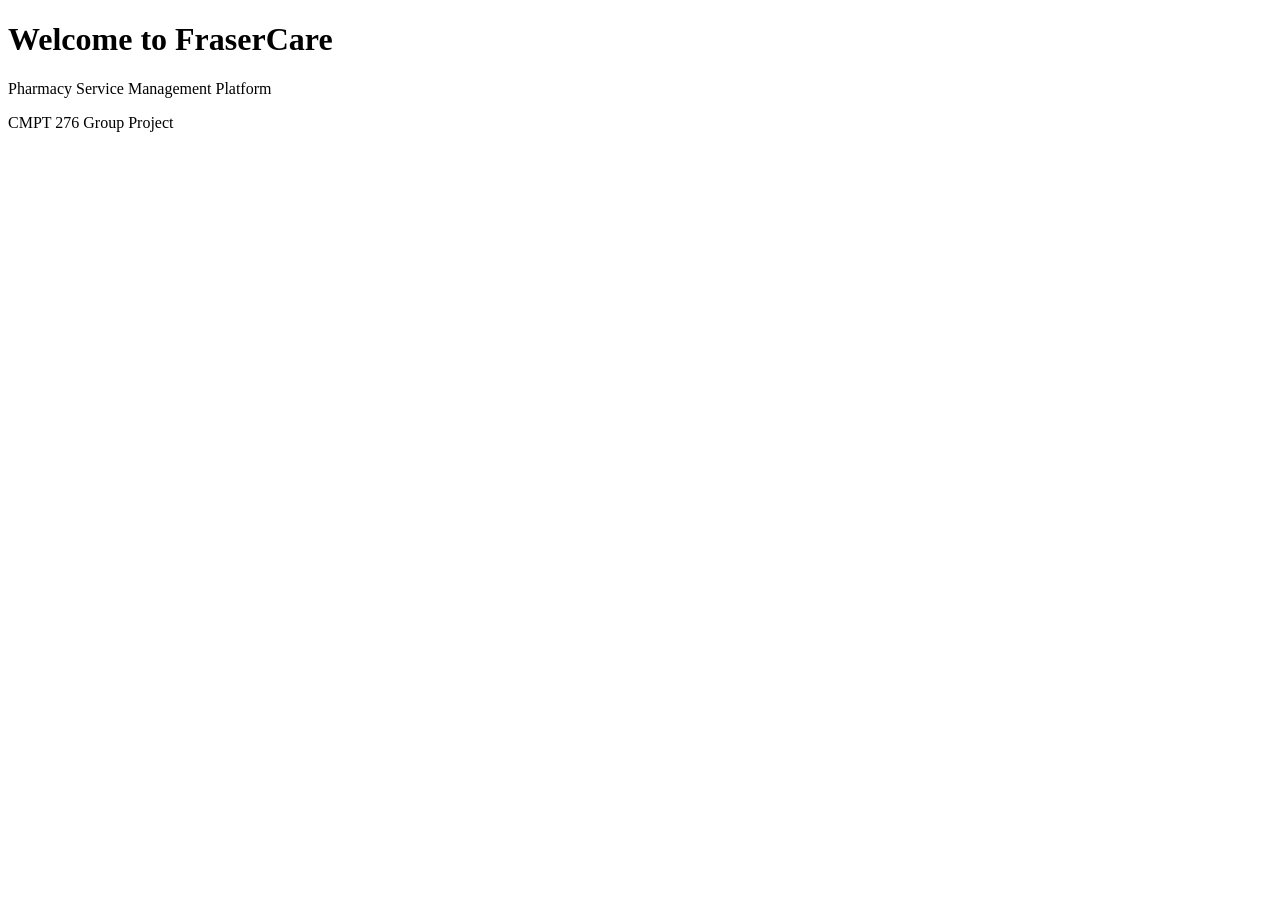
==== src/main/resources/static/index.html @ c7d7651f "Add initial FraserCare Spring Boot application" ====
<!DOCTYPE html>
<html lang="en">
<head>
    <meta charset="UTF-8">
    <meta name="viewport" content="width=device-width, initial-scale=1.0">
    <title>FraserCare</title>
</head>
<body>
    <h1>Welcome to FraserCare</h1>
    <p>Pharmacy Service Management Platform</p>
    <p>CMPT 276 Group Project</p>
</body>
</html>
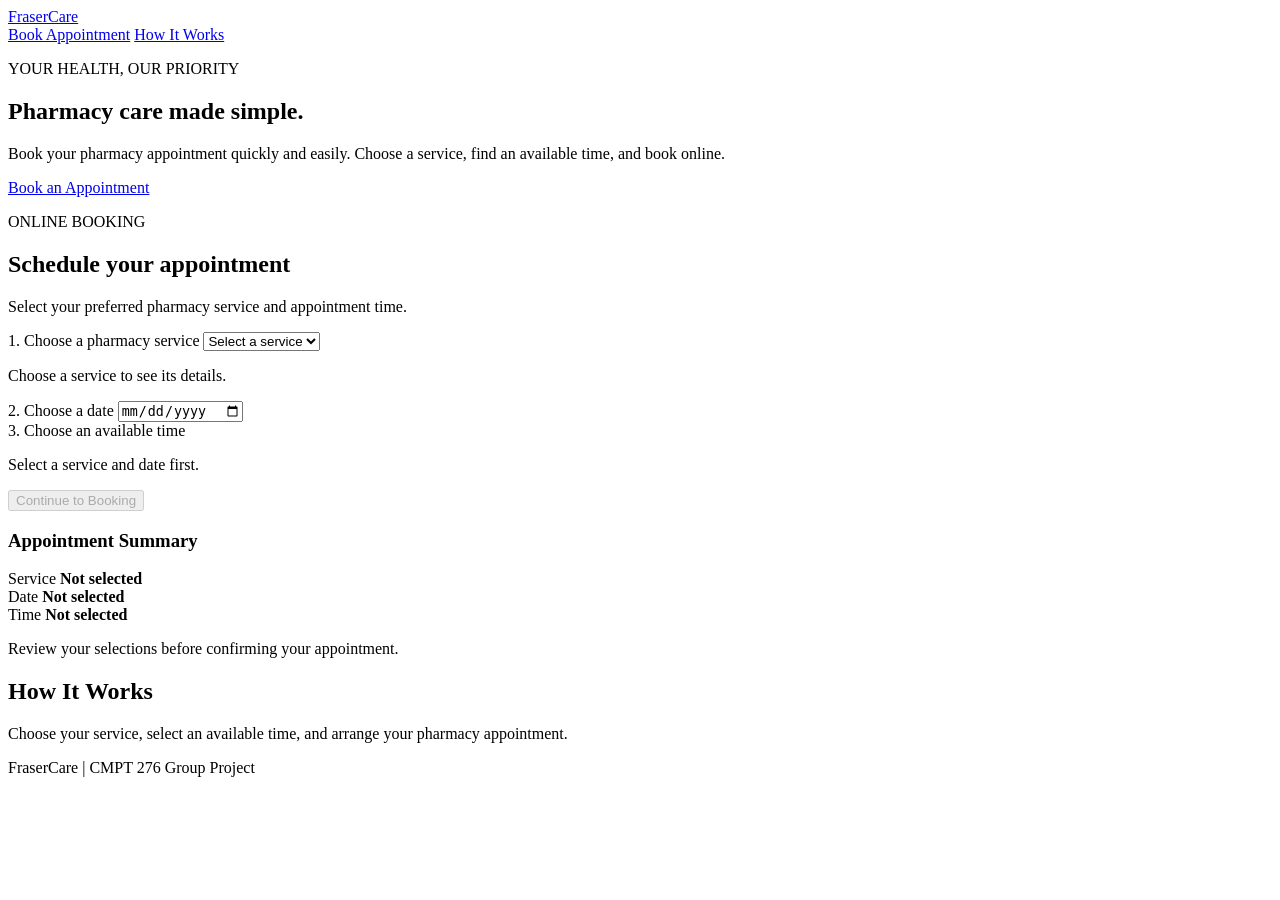
==== commit 096e6369: "feat: add appointment booking frontend UI" ====
--- a/src/main/resources/static/index.html
+++ b/src/main/resources/static/index.html
@@ -3,11 +3,129 @@
 <head>
     <meta charset="UTF-8">
     <meta name="viewport" content="width=device-width, initial-scale=1.0">
-    <title>FraserCare</title>
+    <title>FraserCare | Book an Appointment</title>
+    <link rel="stylesheet" href="/css/style.css">
+    <script src="/js/booking.js" defer></script>
 </head>
 <body>
-    <h1>Welcome to FraserCare</h1>
-    <p>Pharmacy Service Management Platform</p>
-    <p>CMPT 276 Group Project</p>
+
+    <header class="site-header">
+        <a href="/" class="logo">FraserCare</a>
+
+        <nav>
+            <a href="#booking">Book Appointment</a>
+            <a href="#how-it-works">How It Works</a>
+        </nav>
+    </header>
+
+    <main>
+
+        <section class="hero">
+            <p class="eyebrow">YOUR HEALTH, OUR PRIORITY</p>
+
+            <h1>Pharmacy care made simple.</h1>
+
+            <p>
+                Book your pharmacy appointment quickly and easily.
+                Choose a service, find an available time, and book online.
+            </p>
+
+            <a href="#booking" class="primary-button">
+                Book an Appointment
+            </a>
+        </section>
+
+        <section class="booking-section" id="booking">
+
+            <div class="section-heading">
+                <p class="eyebrow">ONLINE BOOKING</p>
+                <h2>Schedule your appointment</h2>
+                <p>Select your preferred pharmacy service and appointment time.</p>
+            </div>
+
+            <div class="booking-container">
+
+                <form id="bookingForm">
+
+                    <div class="form-group">
+                        <label for="serviceSelect">1. Choose a pharmacy service</label>
+
+                        <select id="serviceSelect" required>
+                            <option value="">Select a service</option>
+                        </select>
+
+                        <p id="serviceDescription">
+                            Choose a service to see its details.
+                        </p>
+                    </div>
+
+                    <div class="form-group">
+                        <label for="appointmentDate">2. Choose a date</label>
+
+                        <input
+                            type="date"
+                            id="appointmentDate"
+                            required
+                        >
+                    </div>
+
+                    <div class="form-group">
+                        <label>3. Choose an available time</label>
+
+                        <div id="timeSlots" class="time-slots">
+                            <p>Select a service and date first.</p>
+                        </div>
+                    </div>
+
+                    <p id="bookingMessage" role="status"></p>
+
+                    <button type="submit" id="bookButton" disabled>
+                        Continue to Booking
+                    </button>
+
+                </form>
+
+                <aside class="booking-summary">
+
+                    <h3>Appointment Summary</h3>
+
+                    <div class="summary-item">
+                        <span>Service</span>
+                        <strong id="summaryService">Not selected</strong>
+                    </div>
+
+                    <div class="summary-item">
+                        <span>Date</span>
+                        <strong id="summaryDate">Not selected</strong>
+                    </div>
+
+                    <div class="summary-item">
+                        <span>Time</span>
+                        <strong id="summaryTime">Not selected</strong>
+                    </div>
+
+                    <p>
+                        Review your selections before confirming
+                        your appointment.
+                    </p>
+
+                </aside>
+
+            </div>
+        </section>
+
+        <section class="how-it-works" id="how-it-works">
+            <h2>How It Works</h2>
+
+            <p>Choose your service, select an available time,
+                and arrange your pharmacy appointment.</p>
+        </section>
+
+    </main>
+
+    <footer>
+        <p>FraserCare | CMPT 276 Group Project</p>
+    </footer>
+
 </body>
-</html>+</html>
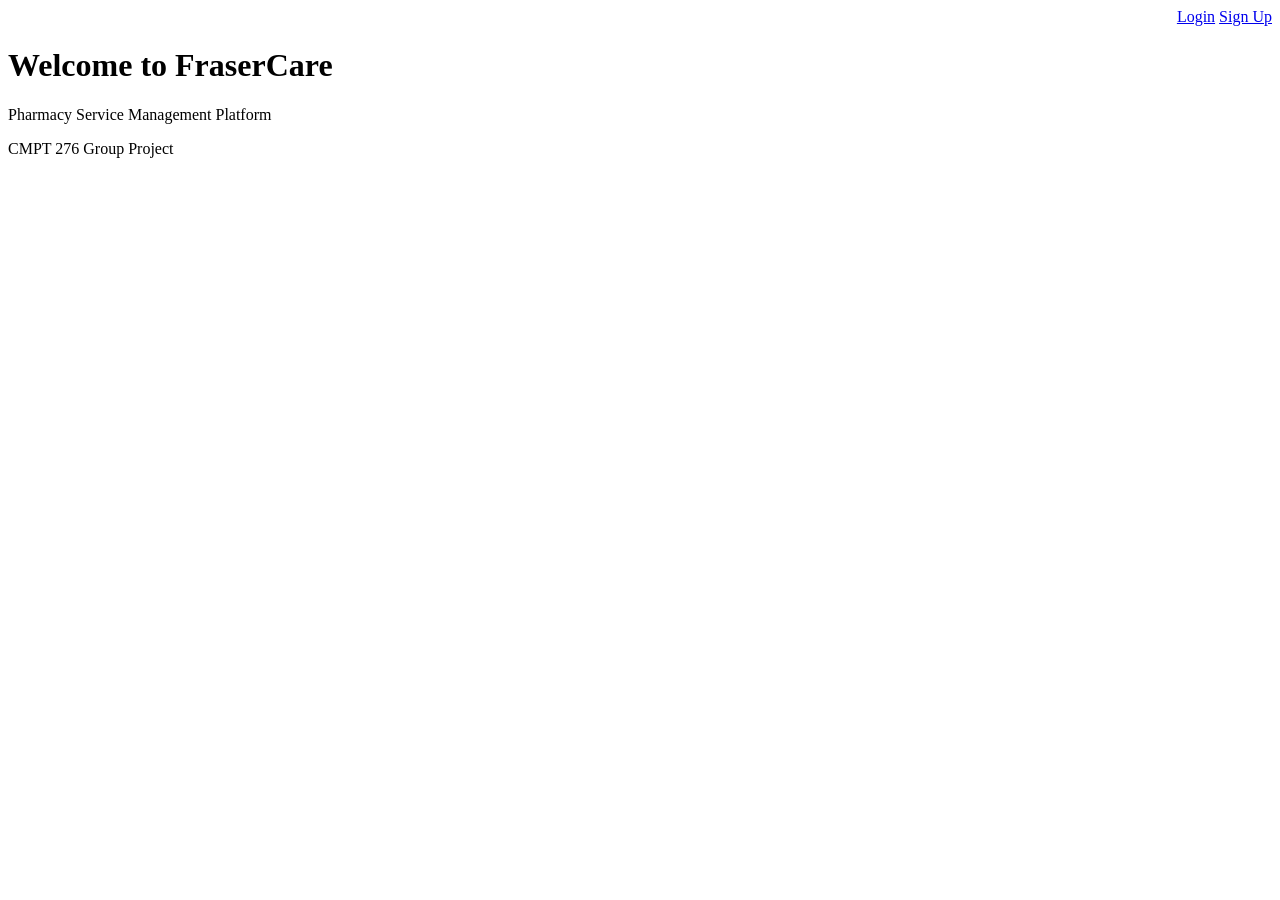
==== commit 27c7215c: "feat: integrate authentication roles and admin dashboard" ====
--- a/src/main/resources/static/index.html
+++ b/src/main/resources/static/index.html
@@ -3,129 +3,59 @@
 <head>
     <meta charset="UTF-8">
     <meta name="viewport" content="width=device-width, initial-scale=1.0">
-    <title>FraserCare | Book an Appointment</title>
-    <link rel="stylesheet" href="/css/style.css">
-    <script src="/js/booking.js" defer></script>
+    <title>FraserCare</title>
+
+    <script src="/js/auth.js" defer></script>
+
+    <style>
+        nav {
+            display: flex;
+            gap: 12px;
+            align-items: center;
+            justify-content: flex-end;
+        }
+
+        nav form {
+            display: inline;
+        }
+    </style>
 </head>
 <body>
+    <nav>
+        <!-- Shown when nobody is logged in -->
+        <span id="logged-out">
+            <a href="/login.html">Login</a>
+            <a href="/signup.html">Sign Up</a>
+        </span>
 
-    <header class="site-header">
-        <a href="/" class="logo">FraserCare</a>
+        <!-- Shown when a user is logged in -->
+        <span id="logged-in" hidden>
+            Logged in as <strong class="user-name"></strong>
+            <a id="my-page" href="/">My page</a>
+            <form class="logout-form" action="/logout" method="post">
+                <button type="submit">Log out</button>
+            </form>
+        </span>
+    </nav>
 
-        <nav>
-            <a href="#booking">Book Appointment</a>
-            <a href="#how-it-works">How It Works</a>
-        </nav>
-    </header>
+    <h1>Welcome to FraserCare</h1>
+    <p>Pharmacy Service Management Platform</p>
+    <p>CMPT 276 Group Project</p>
 
-    <main>
+    <script>
+        document.addEventListener("DOMContentLoaded", async () => {
+            const user = await getCurrentUser();
 
-        <section class="hero">
-            <p class="eyebrow">YOUR HEALTH, OUR PRIORITY</p>
+            if (!user) {
+                return;
+            }
 
-            <h1>Pharmacy care made simple.</h1>
+            document.getElementById("logged-out").hidden = true;
+            document.getElementById("logged-in").hidden = false;
+            document.getElementById("my-page").href = landingPageFor(user);
 
-            <p>
-                Book your pharmacy appointment quickly and easily.
-                Choose a service, find an available time, and book online.
-            </p>
-
-            <a href="#booking" class="primary-button">
-                Book an Appointment
-            </a>
-        </section>
-
-        <section class="booking-section" id="booking">
-
-            <div class="section-heading">
-                <p class="eyebrow">ONLINE BOOKING</p>
-                <h2>Schedule your appointment</h2>
-                <p>Select your preferred pharmacy service and appointment time.</p>
-            </div>
-
-            <div class="booking-container">
-
-                <form id="bookingForm">
-
-                    <div class="form-group">
-                        <label for="serviceSelect">1. Choose a pharmacy service</label>
-
-                        <select id="serviceSelect" required>
-                            <option value="">Select a service</option>
-                        </select>
-
-                        <p id="serviceDescription">
-                            Choose a service to see its details.
-                        </p>
-                    </div>
-
-                    <div class="form-group">
-                        <label for="appointmentDate">2. Choose a date</label>
-
-                        <input
-                            type="date"
-                            id="appointmentDate"
-                            required
-                        >
-                    </div>
-
-                    <div class="form-group">
-                        <label>3. Choose an available time</label>
-
-                        <div id="timeSlots" class="time-slots">
-                            <p>Select a service and date first.</p>
-                        </div>
-                    </div>
-
-                    <p id="bookingMessage" role="status"></p>
-
-                    <button type="submit" id="bookButton" disabled>
-                        Continue to Booking
-                    </button>
-
-                </form>
-
-                <aside class="booking-summary">
-
-                    <h3>Appointment Summary</h3>
-
-                    <div class="summary-item">
-                        <span>Service</span>
-                        <strong id="summaryService">Not selected</strong>
-                    </div>
-
-                    <div class="summary-item">
-                        <span>Date</span>
-                        <strong id="summaryDate">Not selected</strong>
-                    </div>
-
-                    <div class="summary-item">
-                        <span>Time</span>
-                        <strong id="summaryTime">Not selected</strong>
-                    </div>
-
-                    <p>
-                        Review your selections before confirming
-                        your appointment.
-                    </p>
-
-                </aside>
-
-            </div>
-        </section>
-
-        <section class="how-it-works" id="how-it-works">
-            <h2>How It Works</h2>
-
-            <p>Choose your service, select an available time,
-                and arrange your pharmacy appointment.</p>
-        </section>
-
-    </main>
-
-    <footer>
-        <p>FraserCare | CMPT 276 Group Project</p>
-    </footer>
-
+            await setUpLoggedInPage();
+        });
+    </script>
 </body>
 </html>
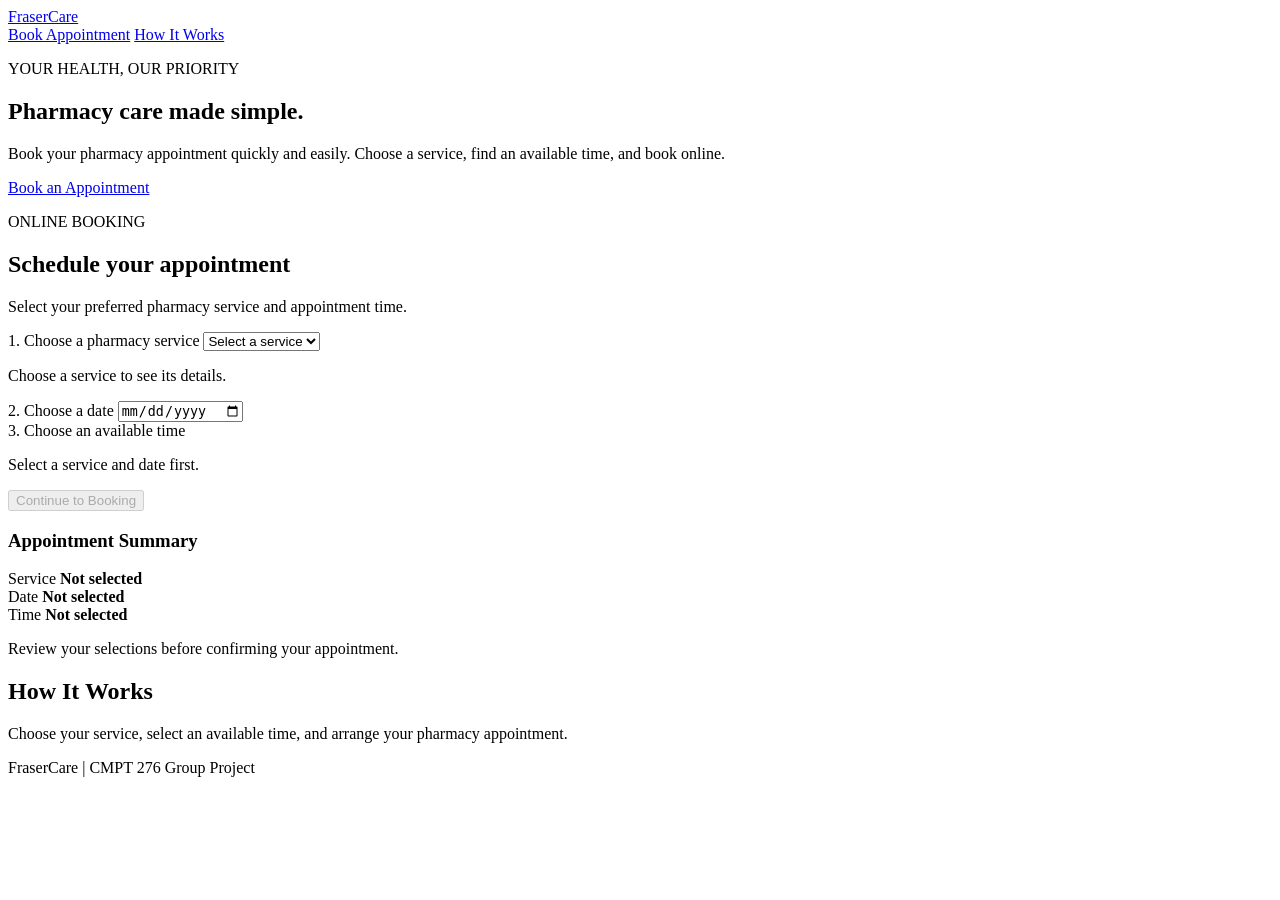
==== commit aed12eab: "Merge pull request #6 from ssdsehajvir-1330/feature/appointment-booking feat: Add customer appointme" ====
--- a/src/main/resources/static/index.html
+++ b/src/main/resources/static/index.html
@@ -3,59 +3,129 @@
 <head>
     <meta charset="UTF-8">
     <meta name="viewport" content="width=device-width, initial-scale=1.0">
-    <title>FraserCare</title>
-
-    <script src="/js/auth.js" defer></script>
-
-    <style>
-        nav {
-            display: flex;
-            gap: 12px;
-            align-items: center;
-            justify-content: flex-end;
-        }
-
-        nav form {
-            display: inline;
-        }
-    </style>
+    <title>FraserCare | Book an Appointment</title>
+    <link rel="stylesheet" href="/css/style.css">
+    <script src="/js/booking.js" defer></script>
 </head>
 <body>
-    <nav>
-        <!-- Shown when nobody is logged in -->
-        <span id="logged-out">
-            <a href="/login.html">Login</a>
-            <a href="/signup.html">Sign Up</a>
-        </span>
 
-        <!-- Shown when a user is logged in -->
-        <span id="logged-in" hidden>
-            Logged in as <strong class="user-name"></strong>
-            <a id="my-page" href="/">My page</a>
-            <form class="logout-form" action="/logout" method="post">
-                <button type="submit">Log out</button>
-            </form>
-        </span>
-    </nav>
+    <header class="site-header">
+        <a href="/" class="logo">FraserCare</a>
 
-    <h1>Welcome to FraserCare</h1>
-    <p>Pharmacy Service Management Platform</p>
-    <p>CMPT 276 Group Project</p>
+        <nav>
+            <a href="#booking">Book Appointment</a>
+            <a href="#how-it-works">How It Works</a>
+        </nav>
+    </header>
 
-    <script>
-        document.addEventListener("DOMContentLoaded", async () => {
-            const user = await getCurrentUser();
+    <main>
 
-            if (!user) {
-                return;
-            }
+        <section class="hero">
+            <p class="eyebrow">YOUR HEALTH, OUR PRIORITY</p>
 
-            document.getElementById("logged-out").hidden = true;
-            document.getElementById("logged-in").hidden = false;
-            document.getElementById("my-page").href = landingPageFor(user);
+            <h1>Pharmacy care made simple.</h1>
 
-            await setUpLoggedInPage();
-        });
-    </script>
+            <p>
+                Book your pharmacy appointment quickly and easily.
+                Choose a service, find an available time, and book online.
+            </p>
+
+            <a href="#booking" class="primary-button">
+                Book an Appointment
+            </a>
+        </section>
+
+        <section class="booking-section" id="booking">
+
+            <div class="section-heading">
+                <p class="eyebrow">ONLINE BOOKING</p>
+                <h2>Schedule your appointment</h2>
+                <p>Select your preferred pharmacy service and appointment time.</p>
+            </div>
+
+            <div class="booking-container">
+
+                <form id="bookingForm">
+
+                    <div class="form-group">
+                        <label for="serviceSelect">1. Choose a pharmacy service</label>
+
+                        <select id="serviceSelect" required>
+                            <option value="">Select a service</option>
+                        </select>
+
+                        <p id="serviceDescription">
+                            Choose a service to see its details.
+                        </p>
+                    </div>
+
+                    <div class="form-group">
+                        <label for="appointmentDate">2. Choose a date</label>
+
+                        <input
+                            type="date"
+                            id="appointmentDate"
+                            required
+                        >
+                    </div>
+
+                    <div class="form-group">
+                        <label>3. Choose an available time</label>
+
+                        <div id="timeSlots" class="time-slots">
+                            <p>Select a service and date first.</p>
+                        </div>
+                    </div>
+
+                    <p id="bookingMessage" role="status"></p>
+
+                    <button type="submit" id="bookButton" disabled>
+                        Continue to Booking
+                    </button>
+
+                </form>
+
+                <aside class="booking-summary">
+
+                    <h3>Appointment Summary</h3>
+
+                    <div class="summary-item">
+                        <span>Service</span>
+                        <strong id="summaryService">Not selected</strong>
+                    </div>
+
+                    <div class="summary-item">
+                        <span>Date</span>
+                        <strong id="summaryDate">Not selected</strong>
+                    </div>
+
+                    <div class="summary-item">
+                        <span>Time</span>
+                        <strong id="summaryTime">Not selected</strong>
+                    </div>
+
+                    <p>
+                        Review your selections before confirming
+                        your appointment.
+                    </p>
+
+                </aside>
+
+            </div>
+        </section>
+
+        <section class="how-it-works" id="how-it-works">
+            <h2>How It Works</h2>
+
+            <p>Choose your service, select an available time,
+                and arrange your pharmacy appointment.</p>
+        </section>
+
+    </main>
+
+    <footer>
+        <p>FraserCare | CMPT 276 Group Project</p>
+    </footer>
+
 </body>
 </html>
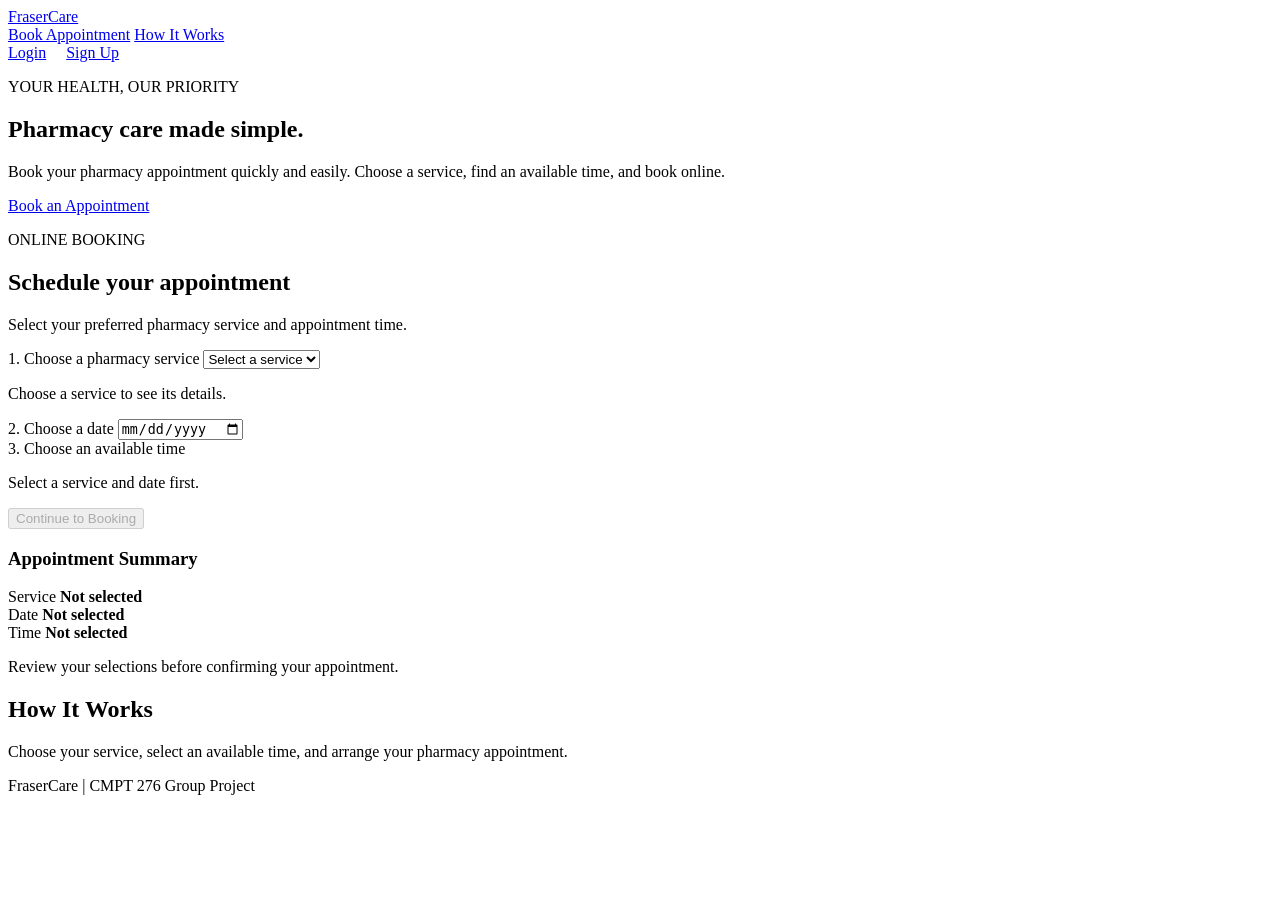
==== commit 932e2954: "Merge remote-tracking branch 'origin/main' into feature/auth-integration-sehajvir # Conflicts: #	src" ====
--- a/src/main/resources/static/index.html
+++ b/src/main/resources/static/index.html
@@ -6,6 +6,33 @@
     <title>FraserCare | Book an Appointment</title>
     <link rel="stylesheet" href="/css/style.css">
     <script src="/js/booking.js" defer></script>
+    <script src="/js/auth.js" defer></script>
+
+    <style>
+        /* Login / logout links in the header */
+        .auth-links {
+            display: flex;
+            align-items: center;
+            gap: 20px;
+        }
+
+        .auth-links form {
+            display: inline;
+        }
+
+        .auth-links button {
+            background: none;
+            border: 1px solid currentColor;
+            border-radius: 6px;
+            padding: 6px 12px;
+            font-weight: 600;
+            cursor: pointer;
+        }
+
+        [hidden] {
+            display: none !important;
+        }
+    </style>
 </head>
 <body>
 
@@ -15,6 +42,21 @@
         <nav>
             <a href="#booking">Book Appointment</a>
             <a href="#how-it-works">How It Works</a>
+
+            <!-- Shown when nobody is logged in -->
+            <span id="logged-out" class="auth-links">
+                <a href="/login.html">Login</a>
+                <a href="/signup.html">Sign Up</a>
+            </span>
+
+            <!-- Shown when a user is logged in -->
+            <span id="logged-in" class="auth-links" hidden>
+                <span>Hi, <strong class="user-name"></strong></span>
+                <a id="my-page" href="/">My page</a>
+                <form class="logout-form" action="/logout" method="post">
+                    <button type="submit">Log out</button>
+                </form>
+            </span>
         </nav>
     </header>
 
@@ -127,5 +169,22 @@
         <p>FraserCare | CMPT 276 Group Project</p>
     </footer>
 
+    <script>
+        // Swap the Login / Sign Up links for the user's name and Log out
+        document.addEventListener("DOMContentLoaded", async () => {
+            const user = await getCurrentUser();
+
+            if (!user) {
+                return;
+            }
+
+            document.getElementById("logged-out").hidden = true;
+            document.getElementById("logged-in").hidden = false;
+            document.getElementById("my-page").href = landingPageFor(user);
+
+            await setUpLoggedInPage();
+        });
+    </script>
+
 </body>
 </html>
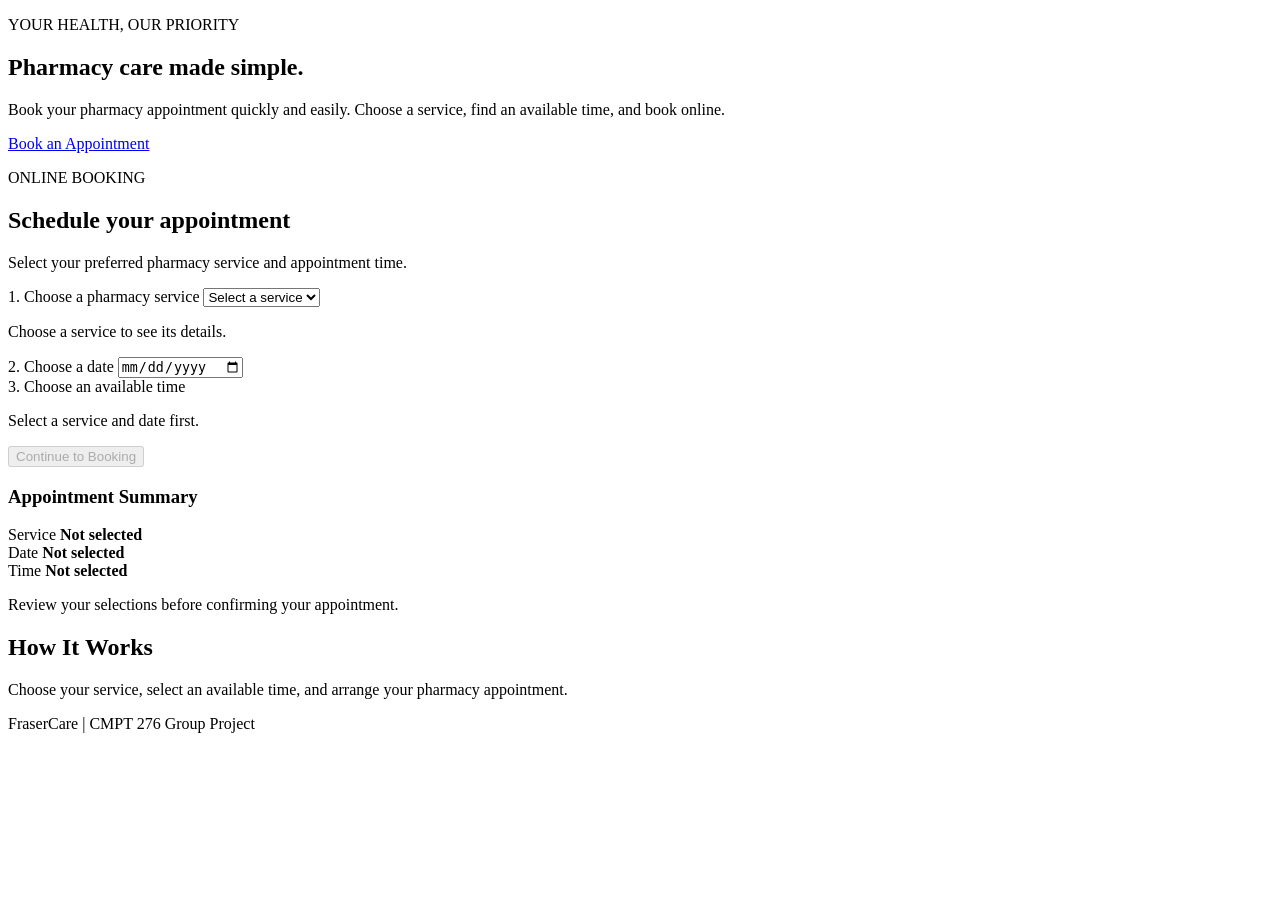
==== commit e5bed737: "feat: add shared FraserCare navigation" ====
--- a/src/main/resources/static/index.html
+++ b/src/main/resources/static/index.html
@@ -6,59 +6,13 @@
     <title>FraserCare | Book an Appointment</title>
     <link rel="stylesheet" href="/css/style.css">
     <script src="/js/booking.js" defer></script>
+    <link rel="stylesheet" href="/css/nav.css">
     <script src="/js/auth.js" defer></script>
-
-    <style>
-        /* Login / logout links in the header */
-        .auth-links {
-            display: flex;
-            align-items: center;
-            gap: 20px;
-        }
-
-        .auth-links form {
-            display: inline;
-        }
-
-        .auth-links button {
-            background: none;
-            border: 1px solid currentColor;
-            border-radius: 6px;
-            padding: 6px 12px;
-            font-weight: 600;
-            cursor: pointer;
-        }
-
-        [hidden] {
-            display: none !important;
-        }
-    </style>
 </head>
 <body>
 
-    <header class="site-header">
-        <a href="/" class="logo">FraserCare</a>
-
-        <nav>
-            <a href="#booking">Book Appointment</a>
-            <a href="#how-it-works">How It Works</a>
-
-            <!-- Shown when nobody is logged in -->
-            <span id="logged-out" class="auth-links">
-                <a href="/login.html">Login</a>
-                <a href="/signup.html">Sign Up</a>
-            </span>
-
-            <!-- Shown when a user is logged in -->
-            <span id="logged-in" class="auth-links" hidden>
-                <span>Hi, <strong class="user-name"></strong></span>
-                <a id="my-page" href="/">My page</a>
-                <form class="logout-form" action="/logout" method="post">
-                    <button type="submit">Log out</button>
-                </form>
-            </span>
-        </nav>
-    </header>
+    <!-- Shared top nav (filled in by auth.js) -->
+    <div id="site-nav"></div>
 
     <main>
 
@@ -170,20 +124,7 @@
     </footer>
 
     <script>
-        // Swap the Login / Sign Up links for the user's name and Log out
-        document.addEventListener("DOMContentLoaded", async () => {
-            const user = await getCurrentUser();
-
-            if (!user) {
-                return;
-            }
-
-            document.getElementById("logged-out").hidden = true;
-            document.getElementById("logged-in").hidden = false;
-            document.getElementById("my-page").href = landingPageFor(user);
-
-            await setUpLoggedInPage();
-        });
+        document.addEventListener("DOMContentLoaded", renderSiteNav);
     </script>
 
 </body>
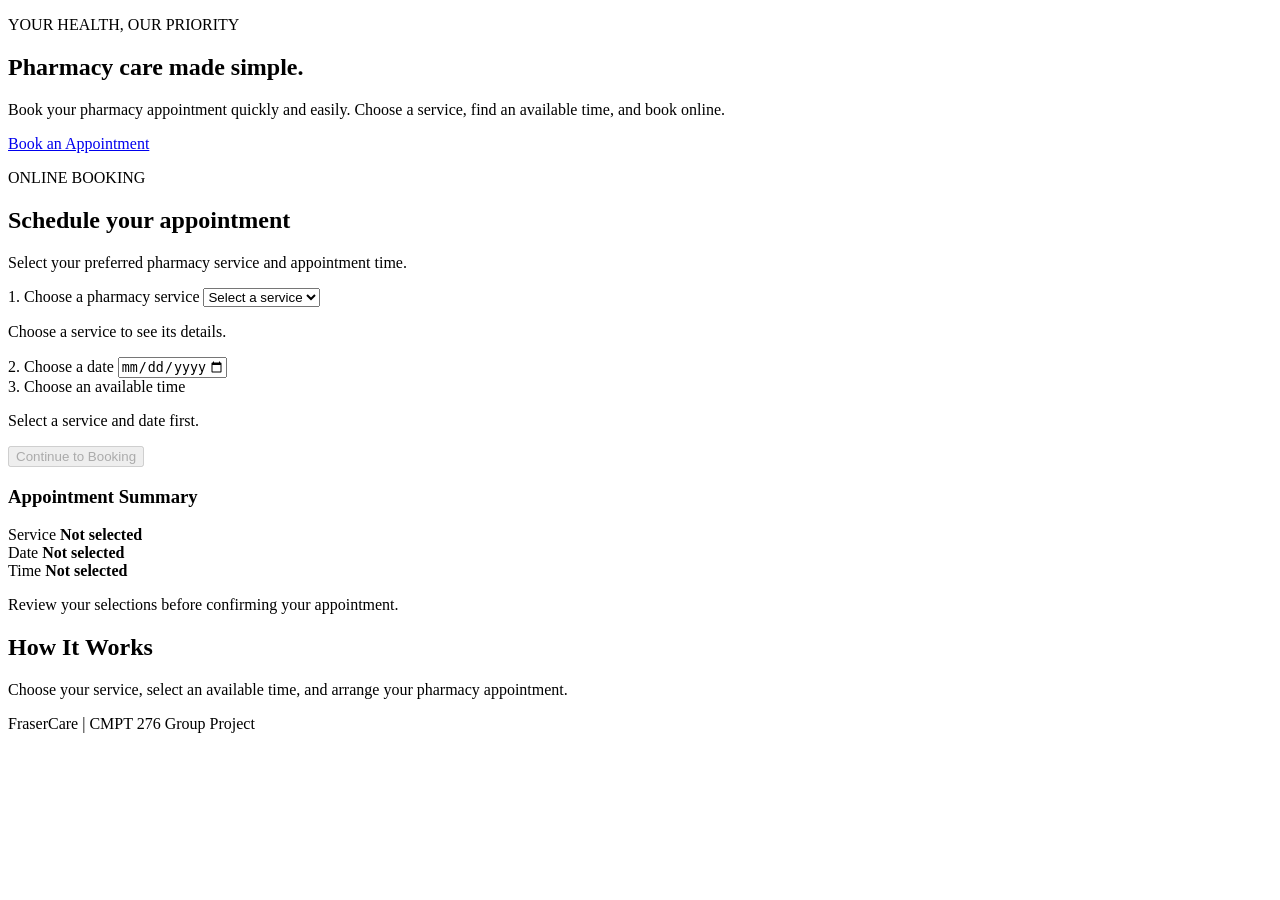
==== commit 8e8cd98d: "Fix date input year length for booking and waitlist from 6 to 4 digits" ====
--- a/src/main/resources/static/index.html
+++ b/src/main/resources/static/index.html
@@ -61,6 +61,7 @@
                         <input
                             type="date"
                             id="appointmentDate"
+                            max="9999-12-31"
                             required
                         >
                     </div>
@@ -124,7 +125,7 @@
     </footer>
 
     <script>
-        document.addEventListener("DOMContentLoaded", renderSiteNav);
+        document.addEventListener("DOMContentLoaded", () => renderSiteNav());
     </script>
 
 </body>
